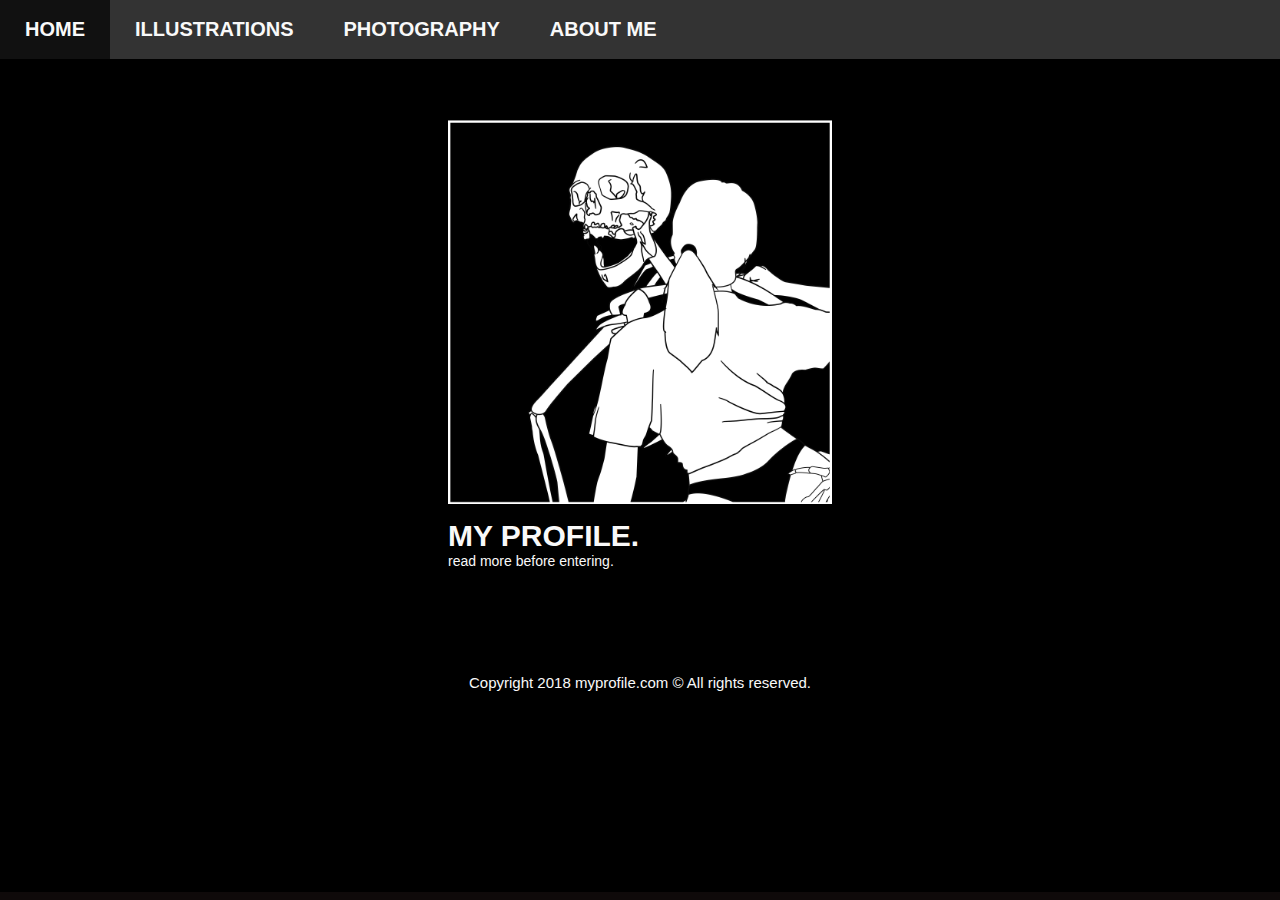
==== index — kopia.html @ 90be92aa "main page test" ====
<html>
<head>
    <title> My Profile </title>
    <link href="main/main.css" type="text/css" rel="stylesheet"/>
    <link href="main_style.css" type="text/css" rel="stylesheet"/>
    <script src="hamburger.js" type="text/javascript"></script>
    <meta name="viewport" content="width=device-width, initial-scale=1.0">
</head>
<body>
<div class="index">
<header>
    <div class="hamburger" onclick="showMenu();">
        <div id="line"></div>
        <div id="line"></div>
        <div id="line"></div>
    </div>    
    <div id="navbar">
        <a class="field" href="main/main.html"> HOME </a>
        <a class="field" href="ill/ill.html"> ILLUSTRATIONS </a>
        <a class="field" href="photo/photo.html"> PHOTOGRAPHY </a>
        <a class="field" href="am/am.html"> ABOUT ME </a>
    </div>
</header>
<main>
    <!--<div class="section"><b>MY PROFILE / HOME</b></div>-->
<div class="square">
        <img src="pics/mini_myprofile.jpg"></div>
    <div class="caption1"><p><b> MY PROFILE. </b></p></div>
    <div class="caption2"><p>read more before entering.</p></div>

</main>
<footer> Copyright 2018 myprofile.com &copy; All rights reserved.</footer>
<script>
    window.onscroll = function() {myFunction()};
    var navbar = document.getElementById("navbar");
    var sticky = navbar.offsetTop;
    function myFunction() {
      if (window.pageYOffset >= sticky) {
        navbar.classList.add("sticky")
      } else {
        navbar.classList.remove("sticky");
      }
    }
</script>
</div>
</body>
</html>
---- main/main.css ----
.main_content{
    padding: 40px 40px;
    font-size: 22;
    background-color: #efefef;
    color: black;
    margin-left:auto;
    margin-right: auto;
    text-align: left;
    width: 60%;
    }
    
    .main_content p {
    width: 90%;
    margin-left: 5%;
    }
    
    .content_title {
    font-size: 28;
    margin-bottom: 25;
    margin-top:10;
    text-align: left;
    margin-left: 5%;
    }
---- main_style.css ----
body {
    margin-top: 30;
    background-color: #0F0A0A;
    color: #f9f9f9;
    font-family: helvetica;
    width: 100%;
    margin-left: auto;
    margin-right: auto;
    display: flex;
    display: -webkit-box;
    display: -moz-box;
    display: -ms-flexbox;
    display: -webkit-flex;
    flex-flow: row wrap;
    text-align: center;
}

body > * {
    flex: 1 100%;
}

.slider600 {
    display: none;
}

.slider800 {
    display: none;
}

.slider {
    overflow: hidden;
  
}

.slider figure img {
    width: 20%;
    /* max-height: 400; */
    float: left;
}

.slider figure {
    position: relative;
    width: 500%;
    margin: 0;
    left: 0;
    text-align: left;
    animation: 15s slidy infinite;
}

/* ===================NAVBAR START=================== */

#line {
    display: block;
    width: 33px;
    height: 4px;
    margin-bottom: 5px;
    background: #f9f9f9;
    border-radius: 3px;

}




#navbar {
    overflow: hidden;
    background-color: #333;
    z-index: 1;
    display: flex;
    display: -webkit-box;
    display: -moz-box;
    display: -ms-flexbox;
    display: -webkit-flex;
    -webkit-flex-flow: row wrap;
    flex-flow: row wrap;
    justify-content: flex-start;

}

.field {
    background-color: #333;
    float: left;
    display: none;
    text-align: center;
    text-decoration: none;
    padding: 18px 25px;
    font-size: 20;
    color: #f9f9f9;
    font-weight: bold;
}

.field:hover {
    background-color: #111;
}



.sticky {
    position: fixed;
    top: 0;
    width: 100%;
}

/* ===================NAVBAR END=================== */

.logo img {
    height: 120;
}

.logo {
    text-align: left;
    margin-left: 40;
    margin-bottom: 20;
}

.section {
    font-size: 30;
    margin-bottom: 50;
    width: 80%;
    margin-left: auto;
    margin-right: auto;
    text-align: left;
}

.main_content p {
    width: 90%;
    margin-left: 5%;
}

.content_title {
    font-size: 28;
    margin-bottom: 25;
    margin-top: 10;
    text-align: left;
    margin-left: 5%;
}

footer {
    font-size: 15;
    margin-left: auto;
    margin-right: auto;
    width: 60%;
    bottom: 15;
    position: relative;
}

@keyframes slidy {
    0% {
        left: 0%;
    }
    20% {
        left: 0%;
    }
    25% {
        left: -100%;
    }
    45% {
        left: -100%;
    }
    50% {
        left: -200%;
    }
    70% {
        left: -200%;
    }
    75% {
        left: -300%;
    }
    95% {
        left: -300%;
    }
    100% {
        left: -400%;
    }
}


@media (max-width: 600px) {
    main {
        margin-bottom: 120;
        margin-top: 50;
    }

    .hamburger {
        position: relative;
        left: 30;
        margin-bottom: -10;
        top: -35;
        cursor: pointer;
        width: 40;
    }

    .section {
        font-size: 25;
        margin-bottom: 20;
        width: 90%;
        margin-left: auto;
        margin-right: auto;
        text-align: left;
    }

    .logo {
        display: none;
    }

    .logo600 {
        display: block;
        text-align: center;
        ! margin-bottom: 10;
        margin-top: -10;
    }

    .logo600 img {
        height: 90;
    }

    #navbar {
        justify-content: space-around;
        position: initial;
        -webkit-flex-flow: column wrap;
        flex-flow: column wrap;
        padding: 0;
    }

    #navbar a {
        border-style: solid;
        border-width: 0px 0px 1px 0px;
        border-color: #0F0A0A;
        font-size: 16;
        padding: 15px 25px;
    }

    .hamburger {
        position: relative;
        left: 25;
        margin-bottom: -5;        top: -20;
        width: 45;
    }

    .slider600 {
        overflow: hidden;
    }

    .slider600 figure img {
        width: 20%;
        float: left;
    }

    .slider600 figure {
        position: relative;
        width: 500%;
        margin: 0;
        left: 0;
        text-align: left;
        animation: 15s slidy infinite;
    }

    @keyframes fade2 {
        0% {
            opacity: 0
        }
        33.333% {
            opacity: 1
        }
        66.666% {
            opacity: 0
        }
        100% {
            opacity: 0
        }
    }
    .slider {
        display: none;
    }

    .slider800 {
        display: none;
    }

    .slider600 {
        display: block;
    }

    footer {
        font-size: 10;
    }

}

@media (min-width: 600px) and (max-width: 800px) {
    main {
        margin-bottom: 120;
        margin-top: 60;
    }
    .hamburger {
        position: relative;
        left: 30;
        margin-bottom: -5;
        top: -30;
        cursor: pointer;
        width: 50;
    }

    #navbar {
        -webkit-flex-flow: column wrap;
        flex-flow: column wrap;
        padding: 0;
        position: initial;
    }

    #navbar a {
        border-style: solid;
        border-width: 0px 0px 1px 0px;
        border-color: #0F0A0A;
    }

    .section {
    margin-bottom: 20;
        width: 90%;
        margin-left: auto;
        margin-roght: auto;
    }

    .logo {
        display: none;
    }

    .logo600 {
        display: block;
        text-align: center;
        margin-bottom: 10;
    }

    .logo600 {
        margin-top: -10;
    }

    .logo600 img {
        height: 95;
    }

    .slider {
        display: none;
    }

    .slider600 {
        display: none;
    }

    .slider800 {
        display: block;
    }

    .slider800 {
        overflow: hidden;
    }

    .slider800 figure img {
        width: 20%;
        float: left;
    }

    .slider800 figure {
        position: relative;
        width: 500%;
        margin: 0;
        left: 0;
        text-align: left;
        animation: 15s slidy infinite;
    }
}

@media (min-width: 800px) {
    .logo img {
        display: none;
    }

    .logo600 img {
        margin-left: auto;
        margin-right: auto;
        width: 120;
        display: block;
        margin-bottom: 20;
        margin-top: -25;
    }

    main {
        margin-bottom: 120;
        margin-top: 60;
    }
    .hamburger {
        display: none;
    }
    .field {
        display: block;
    }
}

.square img {
    !width: 800px;
    width: 30%;
    margin-left: auto;
    margin-right: auto;
    margin-top: 30;
}
@media (min-width: 800px) {
    .index #navbar {
        top: 0;
        position: absolute;
        width: 100%;
    }
    .index p {
        width: 30%;
        margin-left: auto;
        margin-right: auto;
        text-align: left;
    }
}
@media (min-width: 600px) and (max-width: 800px){
    .index .hamburger {
        margin-top: 20;
        margin-bottom: -15;
    }

    .square img {
        width: 60%;
    }

    .index p {
        width: 60%;
        margin-left: auto;
        margin-right: auto;
        text-align: left;
    }
}


body .index {
    background-color: black;
}



.caption1 {
    font-size: 30;
    margin-bottom: -20;
    margin-top: -15;
}

.caption2 {
    font-size: 14;
    margin-top: -30;
}

.active {
    display: block;

}
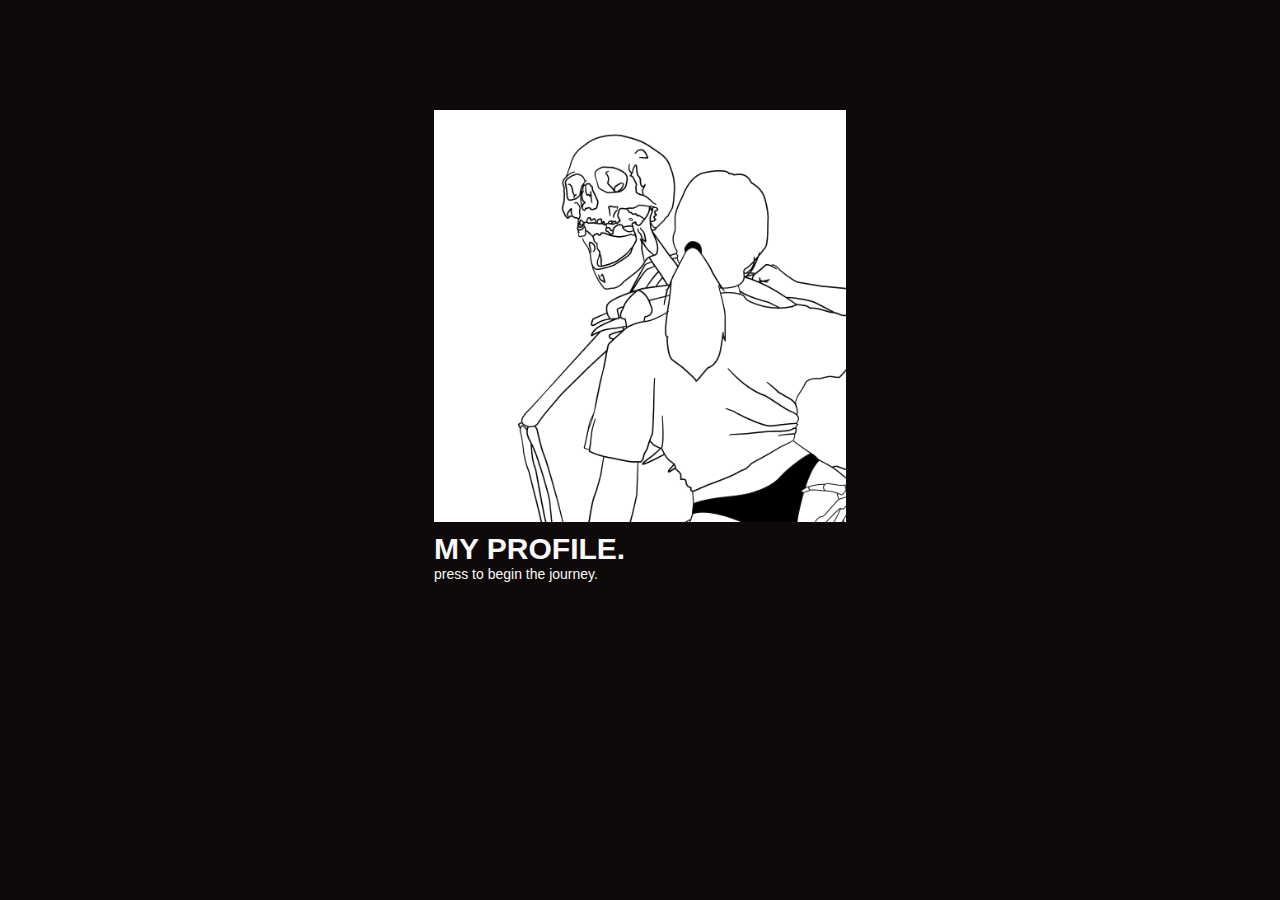
==== commit 9eb97e1b: "index almost final version" ====
--- a/index — kopia.html
+++ b/index — kopia.html
@@ -8,40 +8,45 @@
 </head>
 <body>
 <div class="index">
-<header>
-    <div class="hamburger" onclick="showMenu();">
-        <div id="line"></div>
-        <div id="line"></div>
-        <div id="line"></div>
-    </div>    
-    <div id="navbar">
-        <a class="field" href="main/main.html"> HOME </a>
-        <a class="field" href="ill/ill.html"> ILLUSTRATIONS </a>
-        <a class="field" href="photo/photo.html"> PHOTOGRAPHY </a>
-        <a class="field" href="am/am.html"> ABOUT ME </a>
+    <div class="square"><img onclick="hide()" src="pics/mini_myprofile.jpg"></div>
+    <div class="navigation">
+        <a class="piece" href="ill/ill.html">   ILLUSTRATIONS  </a>
+        <a class="piece" href="photo/photo.html"> PHOTOGRAPHY </a>
+        <a class="piece" href="am/am.html"> ABOUT ME </a>
+        <a class="piece" href="" onclick="hide()"> EXIT </a>
     </div>
-</header>
-<main>
-    <!--<div class="section"><b>MY PROFILE / HOME</b></div>-->
-<div class="square">
-        <img src="pics/mini_myprofile.jpg"></div>
+
     <div class="caption1"><p><b> MY PROFILE. </b></p></div>
-    <div class="caption2"><p>read more before entering.</p></div>
+    <div class="caption2"><p>press to begin the journey.</p></div>
 
-</main>
-<footer> Copyright 2018 myprofile.com &copy; All rights reserved.</footer>
-<script>
-    window.onscroll = function() {myFunction()};
-    var navbar = document.getElementById("navbar");
-    var sticky = navbar.offsetTop;
-    function myFunction() {
-      if (window.pageYOffset >= sticky) {
-        navbar.classList.add("sticky")
-      } else {
-        navbar.classList.remove("sticky");
-      }
-    }
-</script>
+    <script>
+        let menu=document.getElementsByClassName("piece");
+        let image=document.getElementsByClassName("square");
+
+        image.addEventListener("click", hide);
+        function hide() {
+            /*
+            if (!menu[0].classList.contains("hide")) {
+                for(let i=0; i<menu.length; i++) {
+                    image[i].classList.add("hide");
+                }
+            }
+            else if (menu[0].classList.contains("hide")) {
+                for(let i=0; i<menu.length; i++) {
+                    image[i].classList.remove("hide");
+                }
+            }
+            */
+
+            for(let i=0; i<menu.length; i++) {
+                menu[i].classList.add("show");
+            }
+
+
+
+        }
+    //hide();
+    </script>
 </div>
 </body>
 </html>
--- a/main_style.css
+++ b/main_style.css
@@ -396,13 +396,7 @@
     }
 }
 
-.square img {
-    !width: 800px;
-    width: 30%;
-    margin-left: auto;
-    margin-right: auto;
-    margin-top: 30;
-}
+
 @media (min-width: 800px) {
     .index #navbar {
         top: 0;
@@ -410,17 +404,14 @@
         width: 100%;
     }
     .index p {
-        width: 30%;
+        width: 412;
         margin-left: auto;
         margin-right: auto;
         text-align: left;
     }
 }
 @media (min-width: 600px) and (max-width: 800px){
-    .index .hamburger {
-        margin-top: 20;
-        margin-bottom: -15;
-    }
+
 
     .square img {
         width: 60%;
@@ -435,16 +426,12 @@
 }
 
 
-body .index {
-    background-color: black;
-}
-
 
 
 .caption1 {
     font-size: 30;
-    margin-bottom: -20;
-    margin-top: -15;
+    !margin-bottom: -20;
+    !margin-top: -15;
 }
 
 .caption2 {
@@ -455,4 +442,68 @@
 .active {
     display: block;
 
-}+}
+
+.piece {
+    display: block;
+    text-align: center;
+    width: 412px;
+    margin-left: auto;
+    margin-right: auto;
+    background-color: #333;
+    padding: 37px 0px;
+    text-decoration: none;
+    z-index: -1;
+    font-weight: bold;
+    color: #f9f9f9;
+    font-size: 23px;
+    position: relative;
+    top: -412px;
+    margin-top: 0;
+    border-color: #0F0A0A;
+    border-style: solid;
+    border-width: 0.5px;
+}
+
+.square {
+    margin-top: 50;
+}
+
+.piece:hover {
+    background-color: #0F0A0A;
+}
+
+.square:hover {
+    cursor: pointer;
+}
+
+.square img {
+    width: 412px;
+    height: 412px;
+    margin-left: auto;
+    margin-right: auto;
+    margin-top: 30;
+}
+
+.navigation {
+     margin-bottom: -120;
+
+height: 100;
+
+}
+
+
+
+
+
+
+
+.show {
+   z-index: 0;
+}
+
+.hideSquare {
+    display: none;
+
+}
+
